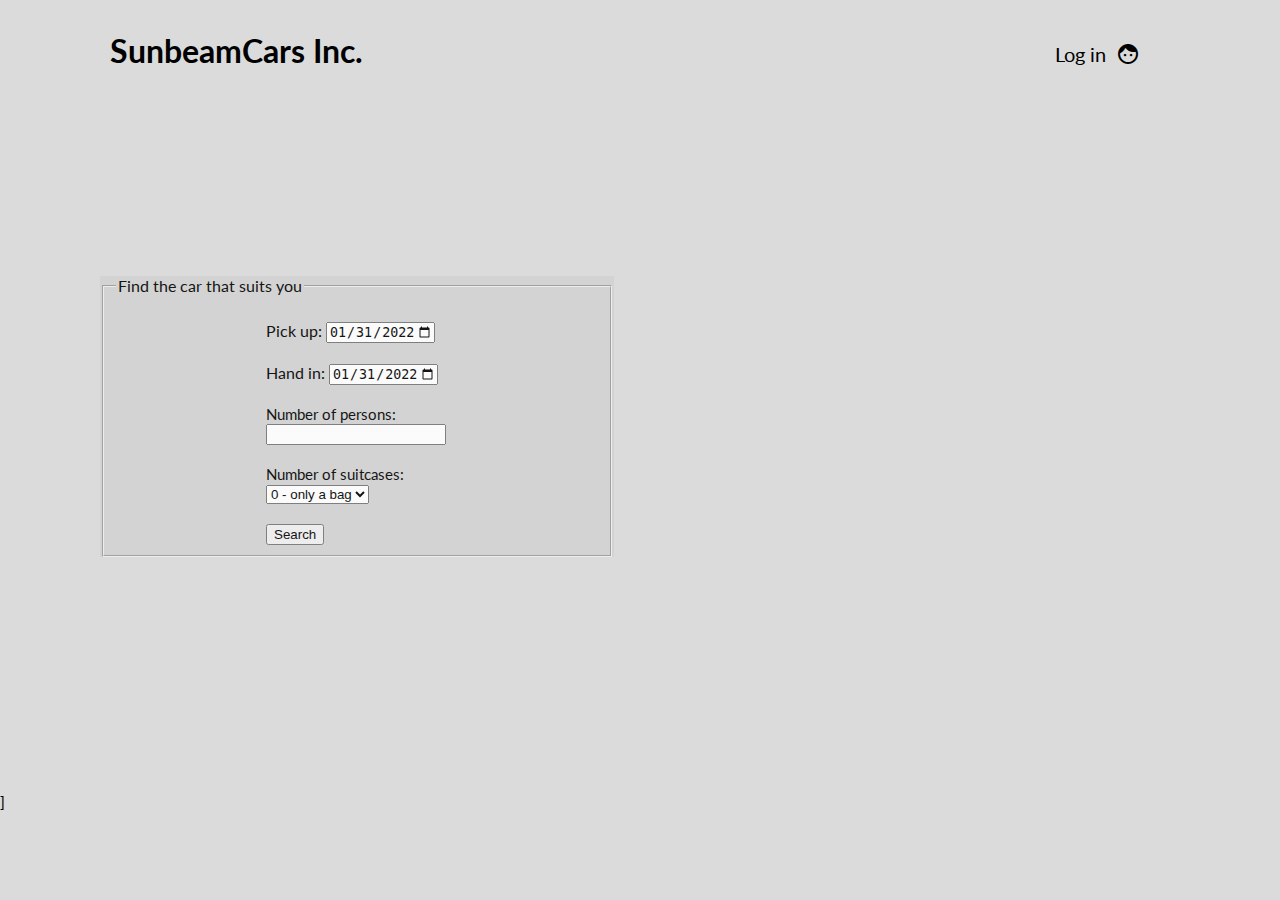
==== index.html @ f3937f31 "initial commit" ====
<!DOCTYPE html>
<html lang="en">
<head>
    <meta charset="UTF-8">
    <meta http-equiv="X-UA-Compatible" content="IE=edge">
    <meta name="viewport" content="width=device-width, initial-scale=1.0">
    <title>Rent a car | SunbeamCars Inc.</title>
    <!-- favicon -->
    <link rel="icon" href="images/favicon.png" type="image/x-icon">
    <meta name="viewport" content="width=device-width, initial-scale=1.0">
    <link rel="stylesheet" href="style.css">
    <link href="https://fonts.googleapis.com/icon?family=Material+Icons"
      rel="stylesheet">
    <link rel="preconnect" href="https://fonts.googleapis.com">
    <link rel="preconnect" href="https://fonts.gstatic.com" crossorigin>
    <link href="https://fonts.googleapis.com/css2?family=Lato&display=swap" rel="stylesheet">
</head>
<body>
    <header class= "header">
        <a href="index.html"><h1 class="heading"> SunbeamCars Inc.</h1></a>
        <div class="login"><i class = "material-icons"> face</i> Log in</div>
    </header>
    <div class="flex_container">
        <form id="form" class="form">
            <fieldset>
                <legend>Find the car that suits you</legend>
                <div class="formelements">
                    <label for="start">Pick up:</label>
                    <input type="date" id="start" name="trip-start" value="2022-01-31" min="2022-01-31" max="2023-01-31">
                </div>
                <div class="formelements">
                    <label for="start">Hand in:</label>
                    <input type="date" id="end" name="trip-end" value="2022-01-31" min="2022-01-31" max="2023-01-31">
                </div>
                <div class="formelements">
                    <label for="persons" class="label">Number of persons:</label>
                    <input type="number" class="inputfield" min="1" max="7" id="formpersons" required>
                </div>
                <div class="formelements">
                    <label for="suitcases" class="label">Number of suitcases:</label>
                        <select id="formsuitcases" name="suitcases">
                          <option value="zero">0 - only a bag</option>
                          <option value="one">1 suitcase</option>
                          <option value="two">2 suitcases</option>
                          <option value="three">3 suitcases</option>
                          <option value="four">4 suitcases</option>
                        </select>
                </div>
                <div class="formelements">
                    <button type="submit" id="submit">Search</button>
                </div>
            </fieldset>
        </form>
    </div>
    <div class="rentals">
        <div id="output"></div>
        <!-- <div class="card" id="budget">
            <img class="car" src="images/Budget.png" alt="Ford Fiesta">
            <div class="card-text"> Category: Budget <br> Persons: 4 <br> Suitcases: 1 <br> Low comfort</div>
            <div class="booking">440 dkk <br><button type="button">Book Now</button></div>
        </div>
        <div class="card" id="standard">
            <img class="car" src="images/Standard.png" alt="Ford Fiesta">
            <div class="card-text"> Category: Standard <br> Persons: 5 <br> Suitcases: 3 <br> Medium comfort</div>
            <div class="booking">634 dkk <br><button type="button">Book Now</button></div>
        </div>
        <div class="card" id="minivan">
            <img class="car" src="images/Minivan.png" alt="Ford Fiesta">
            <div class="card-text"> Category: Minivan <br> Persons: 7 <br> Suitcases: 4 <br> High comfort</div>
            <div class="booking">950 dkk <br><button type="button">Book Now</button></div>
        </div> -->
    </div>]
    <script src="javascript.js"></script>
</body>
</html>
---- style.css ----
body,
html {
    height: 100%;
    margin: 0;
    padding: 0;
    font-family: 'Lato', sans-serif;
    background-color: rgba(201, 201, 201, 0.425);
    
}
.material-icons {
  font-family: 'Material Icons';
  font-weight: normal;
  font-style: normal;
  font-size: 32px;  /* Preferred icon size */ 
  float: right;
  padding-right: 50px;
  padding-left: 10px;
  line-height: 1;
  text-transform: none;
  letter-spacing: normal;
  word-wrap: normal;
  white-space: nowrap;
  direction: ltr;

  /* Support for all WebKit browsers. */
  -webkit-font-smoothing: antialiased;
  /* Support for Safari and Chrome. */
  text-rendering: optimizeLegibility;

  /* Support for Firefox. */
  -moz-osx-font-smoothing: grayscale;

  /* Support for IE. */
  font-feature-settings: 'liga';
}
.heading{
font-size: 32px;
color: black;
padding-left: 70px;
}
.header{
  padding: 10px 40px 10px 40px;
}
.login {

  float: right;
  padding-right:50px;
  margin-top: -50px;
  font-size: 20px;
}
a{
text-decoration: none;
width: min-content;
}
.flex_container {
  background-image: url("images/background.jpg");
    height: 70%;
    background-position: center;
    background-repeat: no-repeat;
    background-size: cover;
    overflow: hidden;
    display: flex;
    justify-content: left;
    padding-left: 100px;
    
}

.formelements {
    margin-top: 20px;
    margin-right: 10px;
    padding-left: 150px;
    padding-right: 150px;
}

.formelements button {
  display: flex;
    justify-content: center;
}

.form {
    align-self: center;
    background-color: rgba(201, 201, 201, 0.425);
    opacity: 0.9;
}

.label {
    font-size: 15px;
    display: block;
    
}

.inputfield {
    width: 100%;
    text-align: right;
}

.result {
    text-align: center;
    margin: 10px 0;
}
.card{
  width: 80%;
  padding: 10px 50px 30px 50px;
  margin-bottom: 20px;
  align-items: center;
  justify-content: center;
  letter-spacing: -1px; 
  border: 2px solid black;
  
  background-color: rgba(201, 201, 201, 0.425);
}
.card-text {
  align-items: center;
  align-content: center;
  text-align:justify;
  padding-left: 550px;
  margin-top: -100px;
}
.booking {
  margin-top: -90px;
  font-size: 30px;
  align-content: right;
  text-align: right;
}
.car{
  align-items: left;
}
.rentals{
  align-content: center;
  align-items: center;
  padding-left: 150px;
  margin-top: 40px;
  padding-bottom: 20px;
}
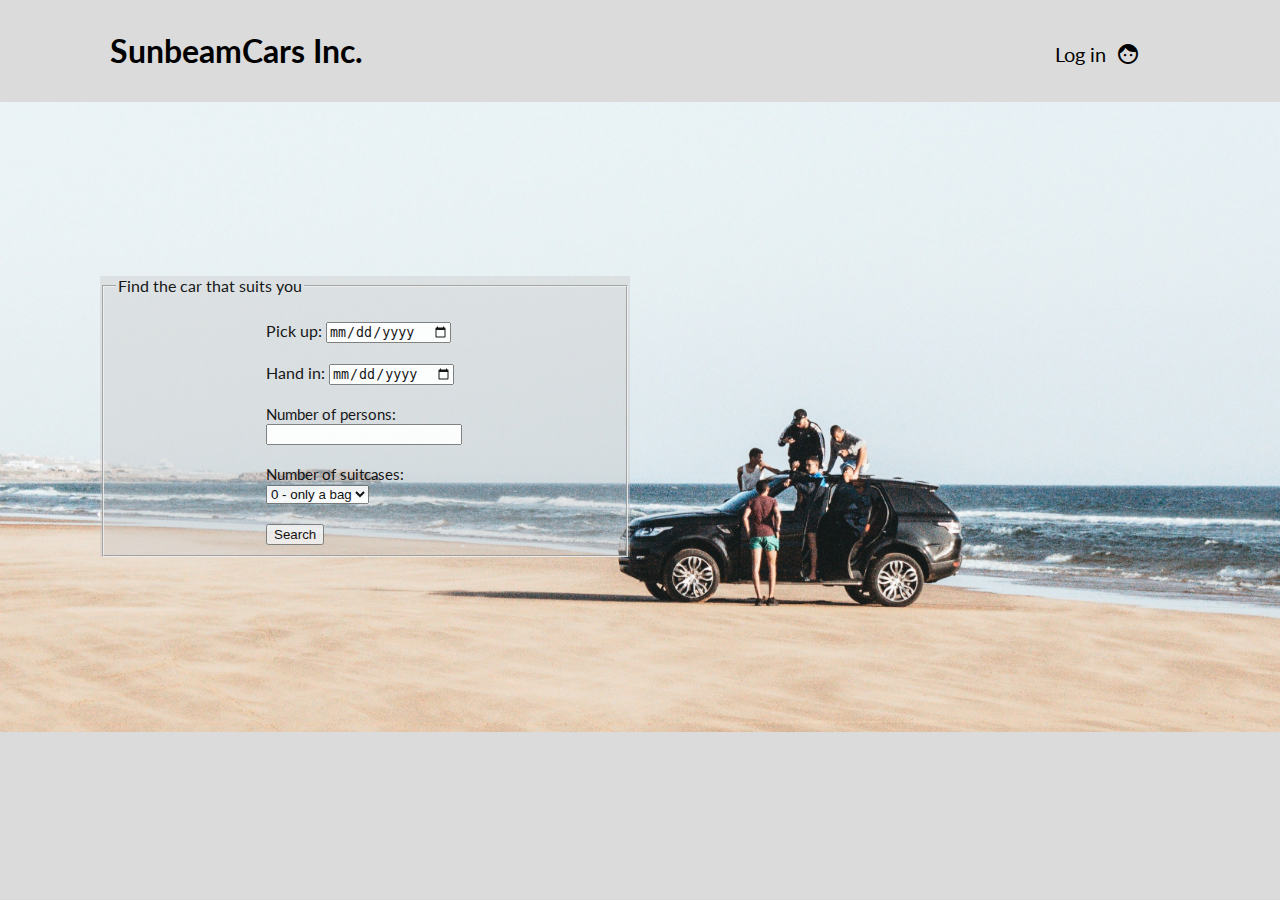
==== commit 151ab876: "commit" ====
--- a/index.html
+++ b/index.html
@@ -26,11 +26,11 @@
                 <legend>Find the car that suits you</legend>
                 <div class="formelements">
                     <label for="start">Pick up:</label>
-                    <input type="date" id="start" name="trip-start" value="2022-01-31" min="2022-01-31" max="2023-01-31">
+                    <input type="date" id="start" name="trip-start" required>
                 </div>
                 <div class="formelements">
-                    <label for="start">Hand in:</label>
-                    <input type="date" id="end" name="trip-end" value="2022-01-31" min="2022-01-31" max="2023-01-31">
+                    <label for="end">Hand in:</label>
+                    <input type="date" id="end" name="trip-end" required>
                 </div>
                 <div class="formelements">
                     <label for="persons" class="label">Number of persons:</label>
@@ -38,12 +38,12 @@
                 </div>
                 <div class="formelements">
                     <label for="suitcases" class="label">Number of suitcases:</label>
-                        <select id="formsuitcases" name="suitcases">
-                          <option value="zero">0 - only a bag</option>
-                          <option value="one">1 suitcase</option>
-                          <option value="two">2 suitcases</option>
-                          <option value="three">3 suitcases</option>
-                          <option value="four">4 suitcases</option>
+                        <select id="formsuitcases" name="suitcases" required>
+                          <option value="0">0 - only a bag</option>
+                          <option value="1">1 suitcase</option>
+                          <option value="2">2 suitcases</option>
+                          <option value="3">3 suitcases</option>
+                          <option value="4">4 suitcases</option>
                         </select>
                 </div>
                 <div class="formelements">
@@ -54,22 +54,8 @@
     </div>
     <div class="rentals">
         <div id="output"></div>
-        <!-- <div class="card" id="budget">
-            <img class="car" src="images/Budget.png" alt="Ford Fiesta">
-            <div class="card-text"> Category: Budget <br> Persons: 4 <br> Suitcases: 1 <br> Low comfort</div>
-            <div class="booking">440 dkk <br><button type="button">Book Now</button></div>
-        </div>
-        <div class="card" id="standard">
-            <img class="car" src="images/Standard.png" alt="Ford Fiesta">
-            <div class="card-text"> Category: Standard <br> Persons: 5 <br> Suitcases: 3 <br> Medium comfort</div>
-            <div class="booking">634 dkk <br><button type="button">Book Now</button></div>
-        </div>
-        <div class="card" id="minivan">
-            <img class="car" src="images/Minivan.png" alt="Ford Fiesta">
-            <div class="card-text"> Category: Minivan <br> Persons: 7 <br> Suitcases: 4 <br> High comfort</div>
-            <div class="booking">950 dkk <br><button type="button">Book Now</button></div>
-        </div> -->
-    </div>]
-    <script src="javascript.js"></script>
+    </div>
+    <script src="js/data.js"></script>
+    <script src="js/javascript.js"></script>
 </body>
 </html>--- a/style.css
+++ b/style.css
@@ -6,6 +6,7 @@
     padding: 0;
     font-family: 'Lato', sans-serif;
     background-color: rgba(201, 201, 201, 0.425);
+    box-sizing: border-box;
     
 }
 .material-icons {
@@ -42,6 +43,14 @@
 .header{
   padding: 10px 40px 10px 40px;
 }
+.sub-page-header {
+  background-image: url("images/background.jpg");
+  background-size: cover;
+  height: 25rem;
+  padding-top: 5rem;
+  padding-bottom: 20px;
+}
+
 .login {
 
   float: right;
@@ -66,6 +75,7 @@
     
 }
 
+
 .formelements {
     margin-top: 20px;
     margin-right: 10px;
@@ -114,7 +124,7 @@
   align-items: center;
   align-content: center;
   text-align:justify;
-  padding-left: 550px;
+  padding-left: 400px;
   margin-top: -100px;
 }
 .booking {
@@ -130,6 +140,106 @@
   align-content: center;
   align-items: center;
   padding-left: 150px;
+  padding-right: 150px;
   margin-top: 40px;
   padding-bottom: 20px;
+}
+.row {
+  padding: 20px;
+  margin-left: 15px;
+  margin-right: 15px;
+  display: flex;
+  flex-direction: row;
+  align-items: flex-start;
+  }
+
+.column-left{
+  padding: 20px;
+  width: 25%;
+  background-color: rgba(201, 201, 201, 0.726);
+  height: 400px;
+}
+.column-right {
+  margin-left: 10px;
+  padding: 20px;
+  width: 25%;
+  background-color: rgba(201, 201, 201, 0.726);
+  height: 200px;
+}
+
+.column-middle {
+  margin-left: 10px;
+  padding: 20px;
+  width: 50%;
+  background-color: rgba(201, 201, 201, 0.726);
+  height: 400px;
+}
+
+/* Clear floats after the columns */
+.row:after {
+  content: "";
+  display: table;
+  clear: both;
+}
+.formrow{
+  display: flex;
+  flex-direction: row;
+  align-items: flex-start;
+  padding:15px;
+  align-items: center;
+}
+.addons {
+  text-align: right;
+  margin-top: 20px;
+  margin-right: 10px;
+  padding: 10px;
+  border: 20px;
+  border-style: solid;
+  border-color: rgba(53, 52, 52, 0.425);
+}
+.form-column1 {
+  align-items: left;
+  padding-right: 50px;
+}
+.form-column2 {
+  align-items: right;
+}
+.formrow:after {
+  content: "";
+  display: table;
+  clear: both;
+}
+.checkbox-button {
+  margin-top: 20px;
+  display: flex;
+  justify-content: center;
+}
+.column-heading {
+  text-align: center;
+}
+.column-one{
+  margin-left: 80px;
+  padding: 20px;
+  width: 55%;
+  background-color: rgba(201, 201, 201, 0.726);
+  height: 600px;
+}
+
+.column-two{
+  margin-left: 10px;
+  padding: 20px;
+  width: 25%;
+  background-color: rgba(201, 201, 201, 0.726);
+  height: 200px;
+}
+.info-form{
+  display: flex;
+  flex-direction: column;
+  padding:15px;
+  margin-left: 300px;
+  align-items: left;
+  width: max-content;
+}
+.form-label{
+  text-align: left;
 }